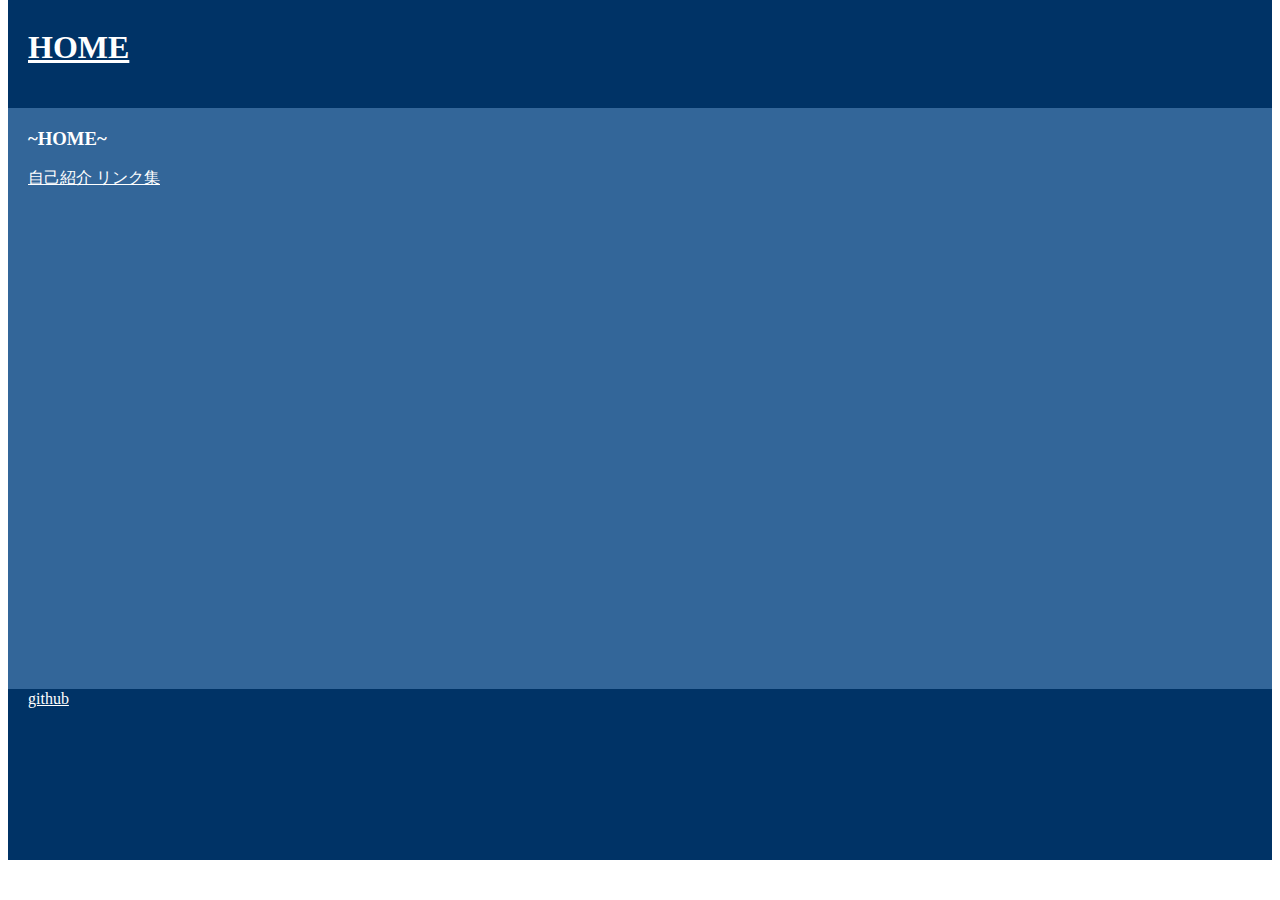
==== index.html @ 871ca066 "Update index.html" ====
<!doctype html>
<html>
    <head>
        <title>なんかのサイト</title>
        <meta charset="utf-8" />
        <link rel="stylesheet" href="stylesheet.css" />
    </head>
    <body>
        <div class="header">
            <h1 class="home">
                <a href="https://imu3146.github.io/fedimu/"> HOME </a>
            </h1>
        </div>
        <div class="main">
            <h3>~HOME~</h3>
            <a href="https://imu3146.github.io/fedimu/profile.html">
                自己紹介
            </a>
            <a href="https://imu3146.github.io/fedimu/links.html">
                リンク集
            </a>
        </div>
        <div class="footer">
            <a href="https://github.com/IMU3146"> github </a>
        </div>
    </body>
</html>
---- stylesheet.css ----
body{
    font-family: serif;
    color:white;
}
.home{
    color: white;
}
.header{
    margin-top: -10px;
    padding-top: 10px;
    padding-bottom: 20px;
    padding-left: 20px;
    background-color:#003366;
    height:100px;
}
.main{
    margin-top: -20px;
    padding-left: 20px;
    padding-top: 1px;
    background-color:#336699;
    height:600px;
}
.footer{
    margin-top: -20px;
    padding-top: 1px;
    padding-left: 20px;
    background-color:#003366;
    height:170px;
}
a{
    color: white;
}
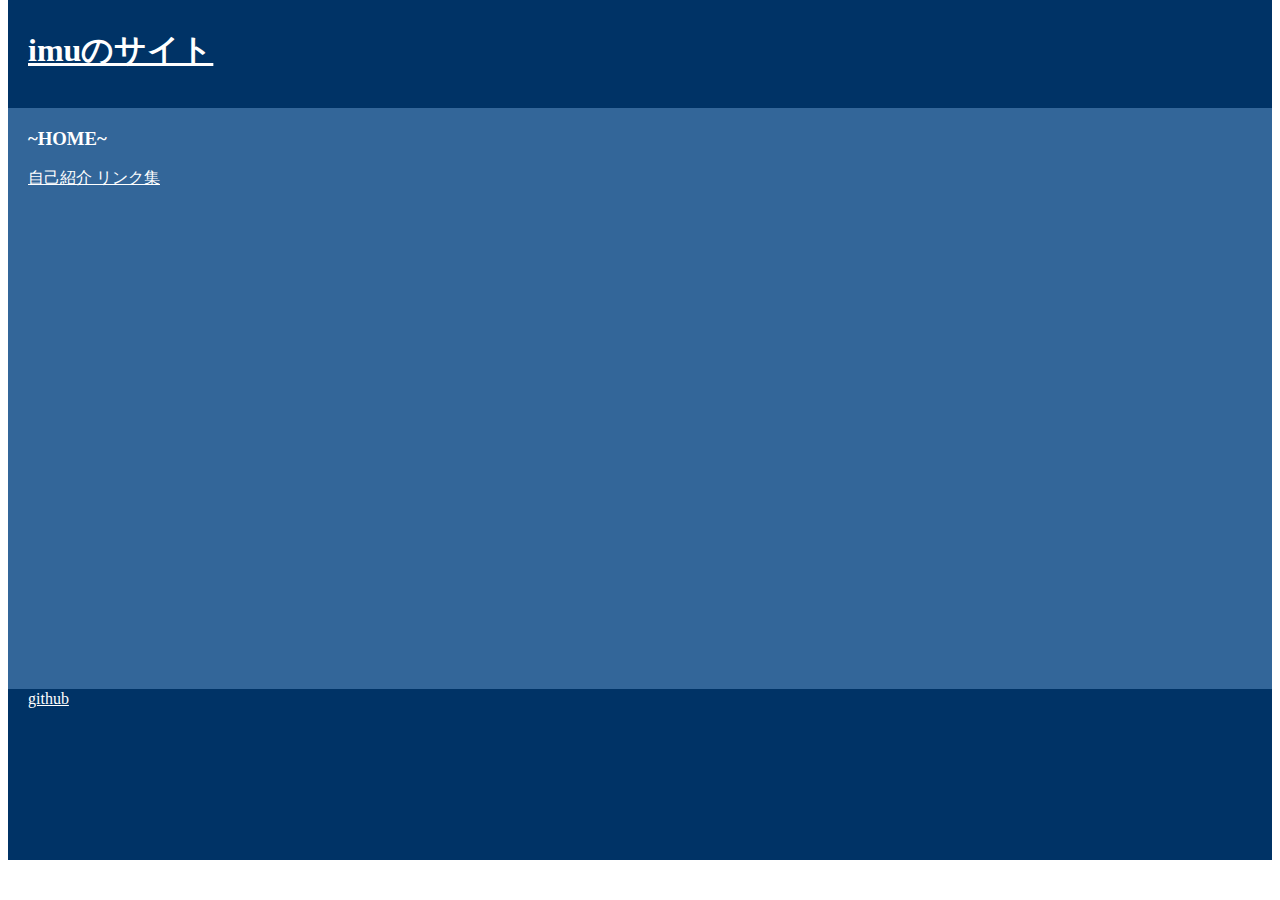
==== commit c01bb07e: "Update index.html" ====
--- a/index.html
+++ b/index.html
@@ -8,7 +8,7 @@
     <body>
         <div class="header">
             <h1 class="home">
-                <a href="https://imu3146.github.io/fedimu/"> HOME </a>
+                <a href="https://imu3146.github.io/fedimu/"> imuのサイト </a>
             </h1>
         </div>
         <div class="main">
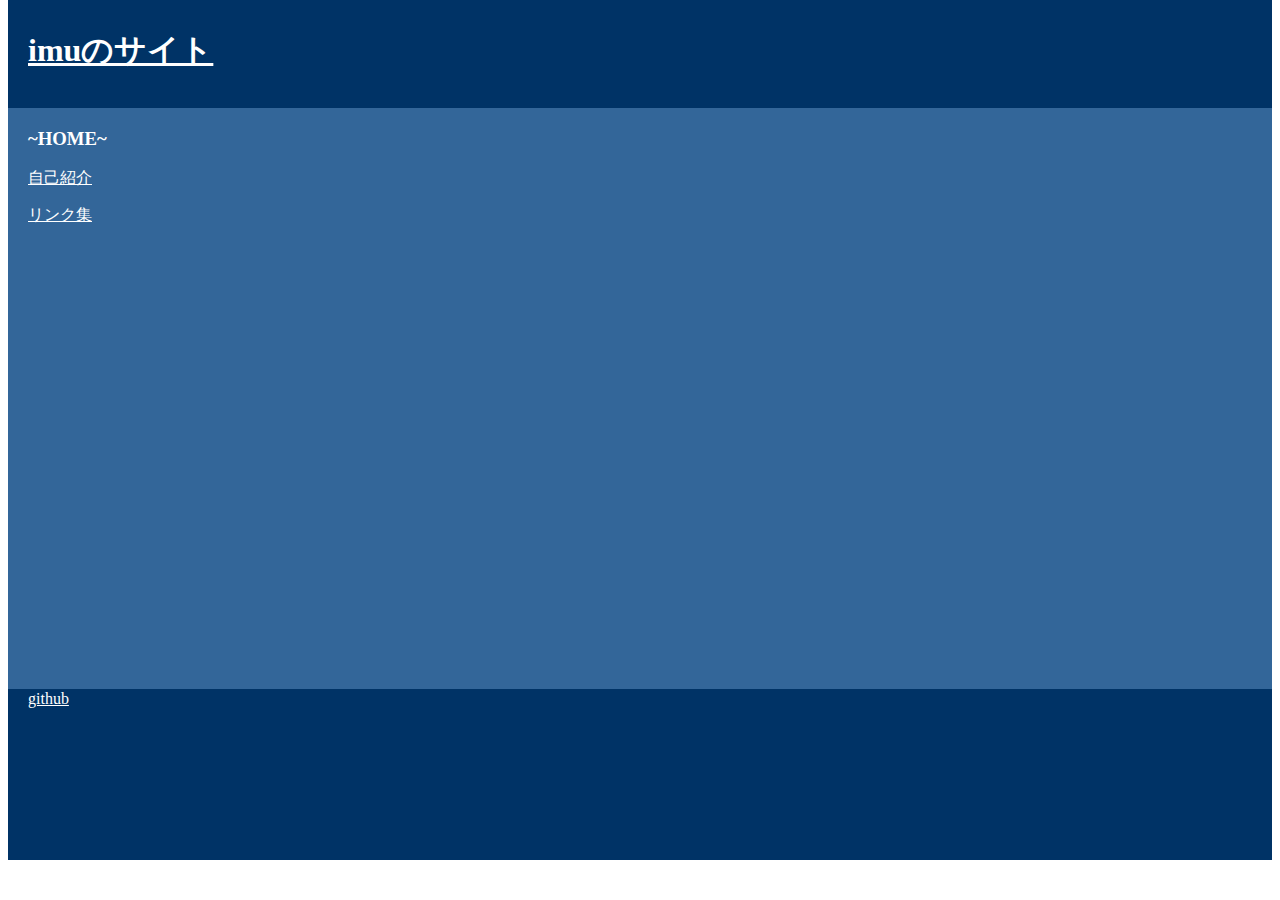
==== commit 2b08cad9: "Update index.html" ====
--- a/index.html
+++ b/index.html
@@ -13,12 +13,16 @@
         </div>
         <div class="main">
             <h3>~HOME~</h3>
-            <a href="https://imu3146.github.io/fedimu/profile.html">
-                自己紹介
-            </a>
-            <a href="https://imu3146.github.io/fedimu/links.html">
+            <p>
+                <a href="https://imu3146.github.io/fedimu/profile.html">
+               自己紹介
+                </a>
+            </p>
+            <p>
+                <a href="https://imu3146.github.io/fedimu/links.html">
                 リンク集
-            </a>
+                </a>
+            </p>
         </div>
         <div class="footer">
             <a href="https://github.com/IMU3146"> github </a>
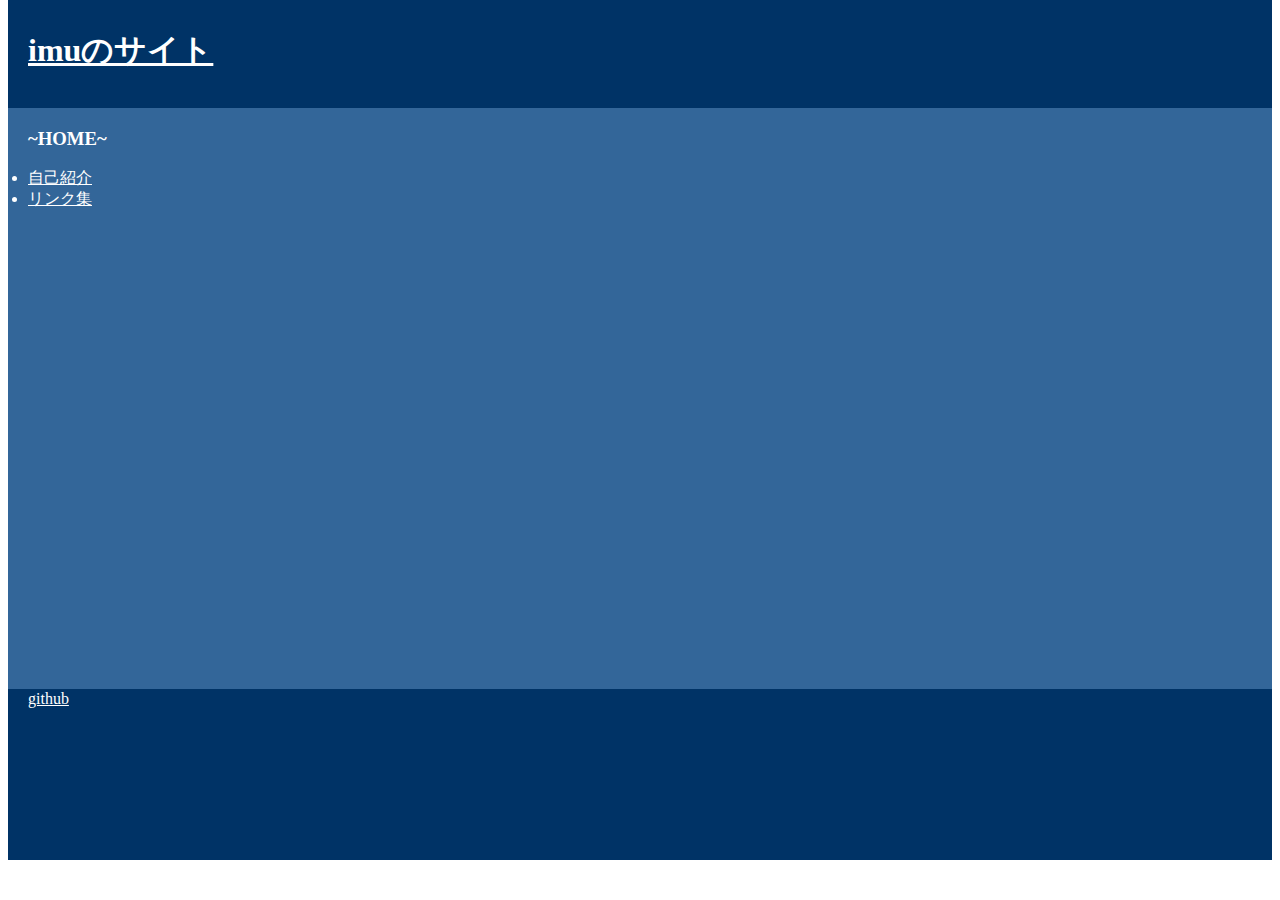
==== commit 6cacad7a: "Update index.html" ====
--- a/index.html
+++ b/index.html
@@ -13,16 +13,16 @@
         </div>
         <div class="main">
             <h3>~HOME~</h3>
-            <p>
+            <li>
                 <a href="https://imu3146.github.io/fedimu/profile.html">
-               自己紹介
+                    自己紹介
                 </a>
-            </p>
-            <p>
+            </li>
+            <li>
                 <a href="https://imu3146.github.io/fedimu/links.html">
-                リンク集
+                    リンク集
                 </a>
-            </p>
+            </li>
         </div>
         <div class="footer">
             <a href="https://github.com/IMU3146"> github </a>
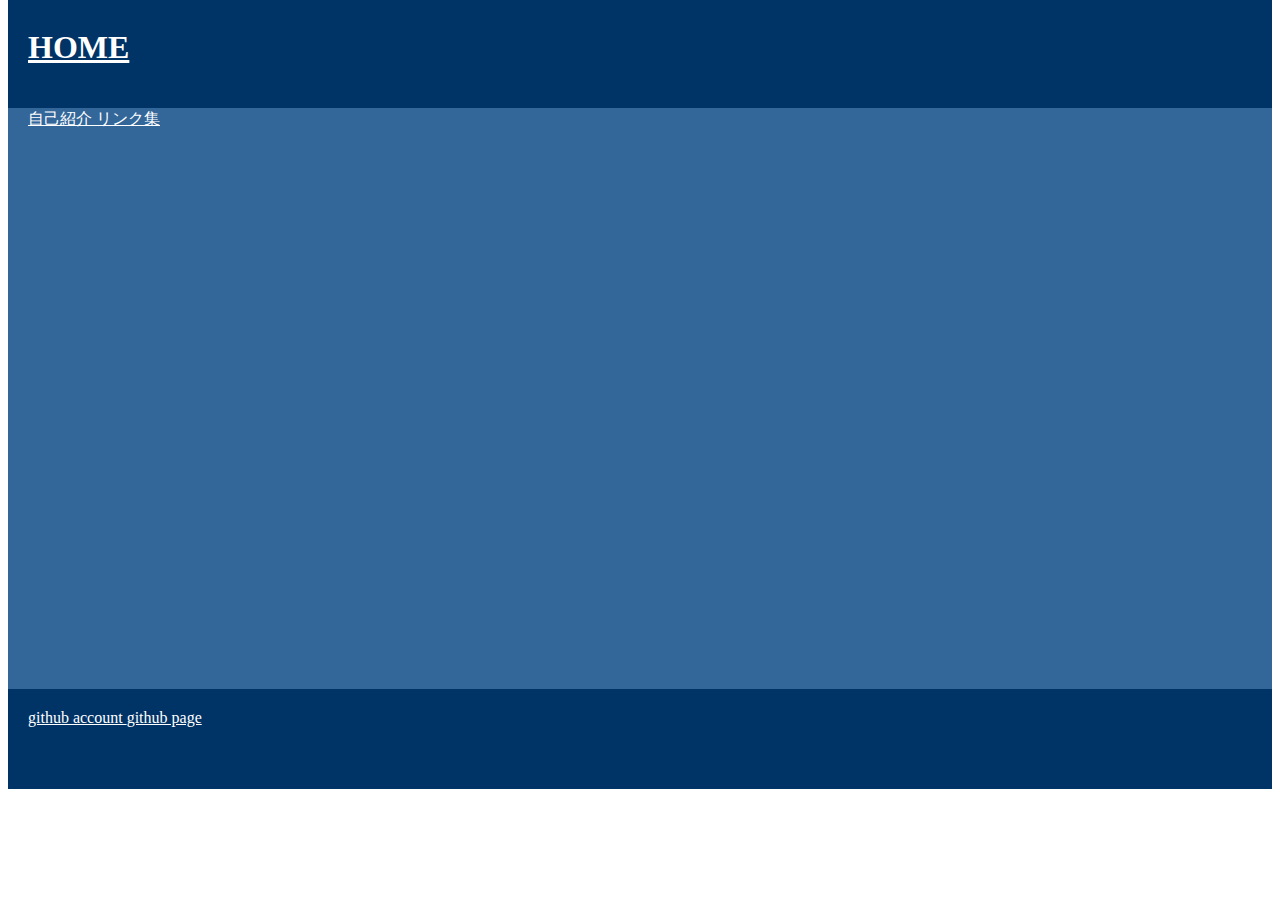
==== commit 339cb4a4: "Update index.html" ====
--- a/index.html
+++ b/index.html
@@ -8,24 +8,20 @@
     <body>
         <div class="header">
             <h1 class="home">
-                <a href="https://imu3146.github.io/fedimu/"> imuのサイト </a>
+                <a href="https://imu3146.github.io/fedimu/"> HOME </a>
             </h1>
         </div>
         <div class="main">
-            <h3>~HOME~</h3>
-            <li>
-                <a href="https://imu3146.github.io/fedimu/profile.html">
-                    自己紹介
-                </a>
-            </li>
-            <li>
-                <a href="https://imu3146.github.io/fedimu/links.html">
-                    リンク集
-                </a>
-            </li>
+            <a href="https://imu3146.github.io/fedimu/profile.html">
+                自己紹介
+            </a>
+            <a href="https://imu3146.github.io/fedimu/links.html">
+                リンク集
+            </a>
         </div>
         <div class="footer">
-            <a href="https://github.com/IMU3146"> github </a>
+            <a href="https://github.com/IMU3146"> github account </a>
+            <a href="https://github.com/IMU3146/fedimu"> github page </a>            
         </div>
     </body>
 </html>
--- a/stylesheet.css
+++ b/stylesheet.css
@@ -1,32 +1,38 @@
-body{
+body {
     font-family: serif;
-    color:white;
-}
-.home{
     color: white;
 }
-.header{
+.home {
+    color: white;
+}
+.header {
     margin-top: -10px;
     padding-top: 10px;
     padding-bottom: 20px;
     padding-left: 20px;
-    background-color:#003366;
-    height:100px;
+    background-color: #003366;
+    height: 100px;
 }
-.main{
+.main {
     margin-top: -20px;
     padding-left: 20px;
     padding-top: 1px;
-    background-color:#336699;
-    height:600px;
+    background-color: #336699;
+    height: 600px;
 }
-.footer{
+.footer {
     margin-top: -20px;
-    padding-top: 1px;
+    padding-top: 20px;
     padding-left: 20px;
-    background-color:#003366;
-    height:170px;
+    background-color: #003366;
+    height: 80px;
 }
-a{
+.github{
+    position: absolute;
+    bottom: 0;
+    right: 0;
+    margin: 0 20px 20px -10;
+}
+a {
     color: white;
 }
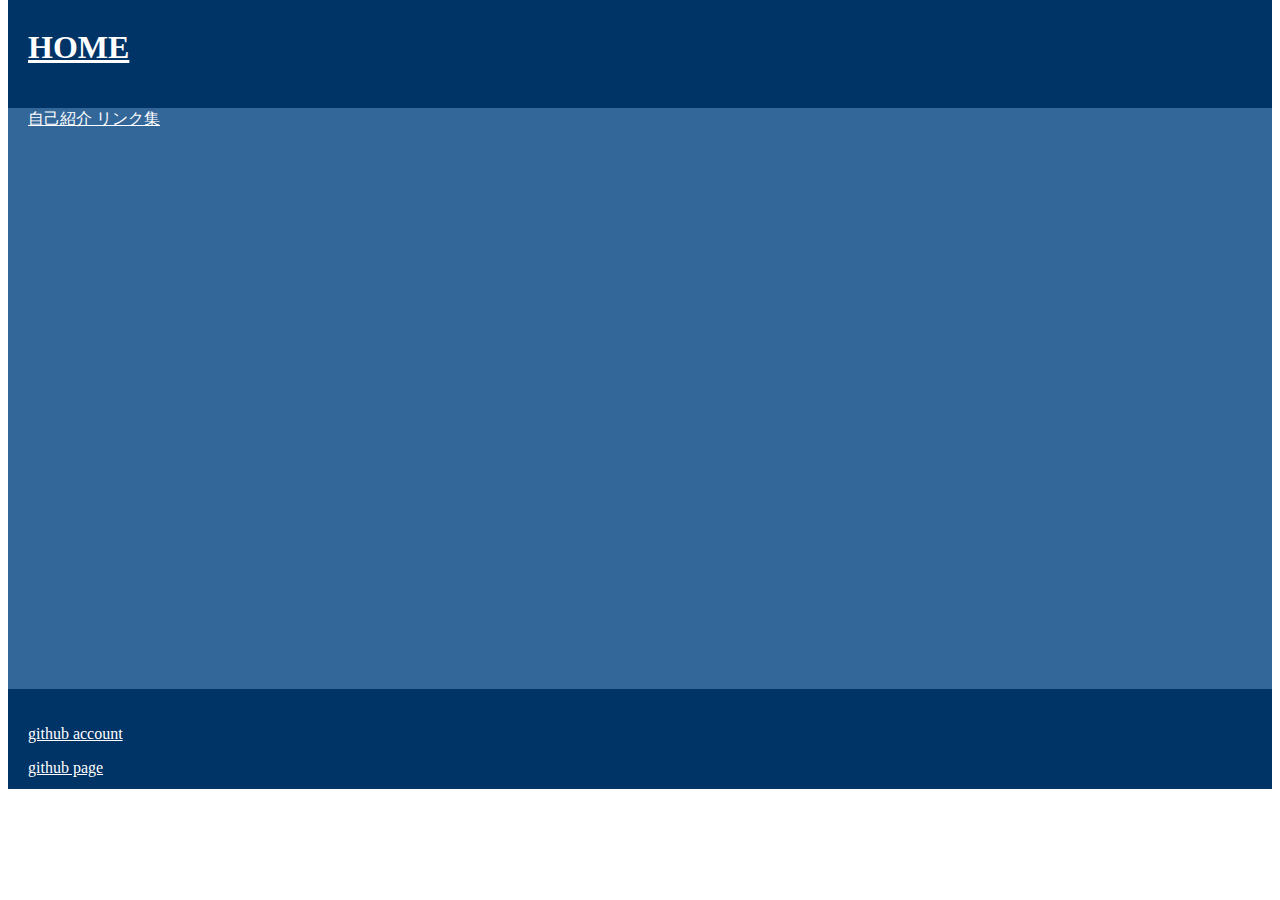
==== commit 24f7b1cb: "Update index.html" ====
--- a/index.html
+++ b/index.html
@@ -20,8 +20,8 @@
             </a>
         </div>
         <div class="footer">
-            <a href="https://github.com/IMU3146"> github account </a>
-            <a href="https://github.com/IMU3146/fedimu"> github page </a>            
+            <p><a href="https://github.com/IMU3146"> github account </a></p>
+            <p><a href="https://github.com/IMU3146/fedimu"> github page </a></p>         
         </div>
     </body>
 </html>
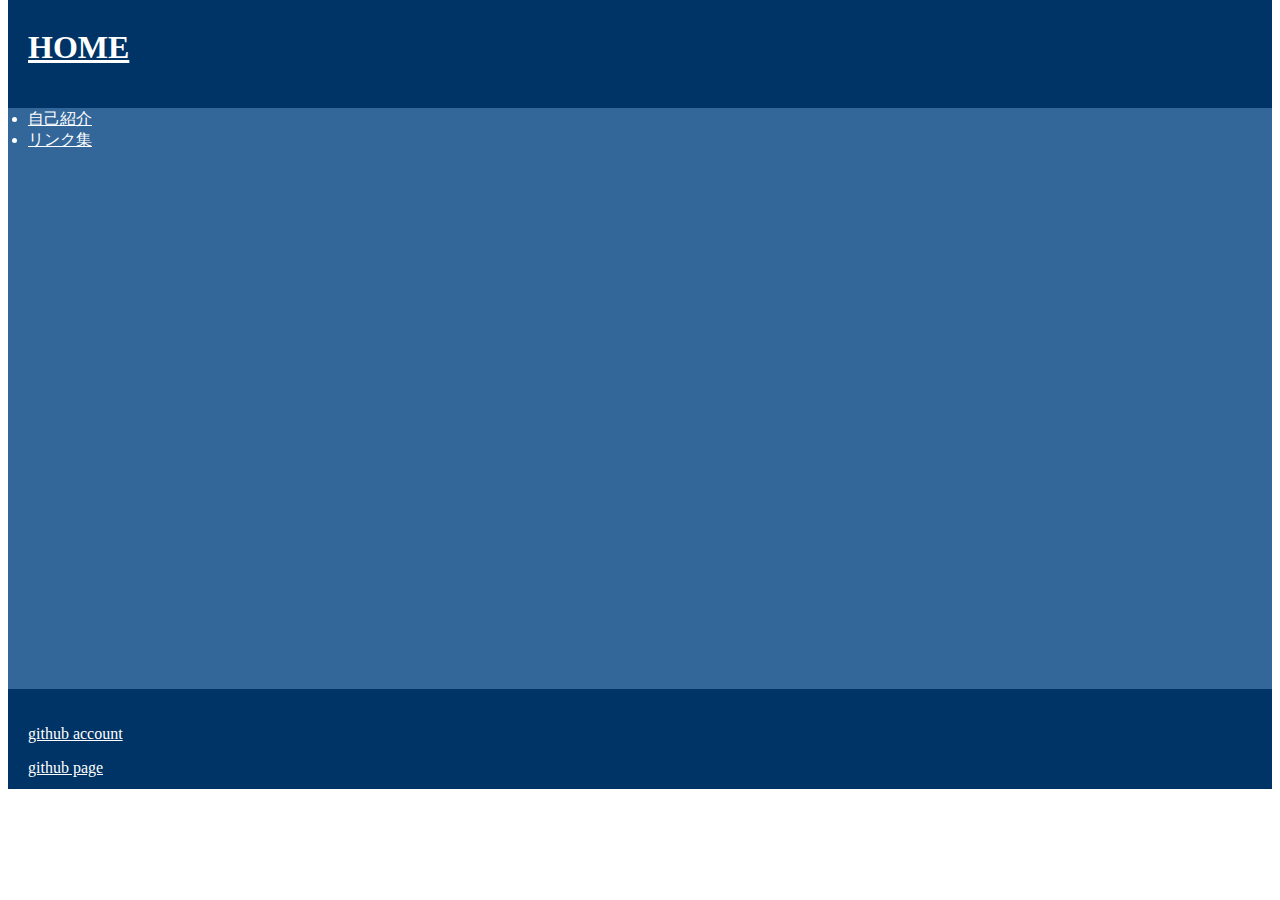
==== commit 4bd931ed: "Update index.html" ====
--- a/index.html
+++ b/index.html
@@ -12,12 +12,16 @@
             </h1>
         </div>
         <div class="main">
-            <a href="https://imu3146.github.io/fedimu/profile.html">
+            <li>
+                <a href="https://imu3146.github.io/fedimu/profile.html">
                 自己紹介
-            </a>
-            <a href="https://imu3146.github.io/fedimu/links.html">
+                </a>
+            </li>
+            <li>
+                <a href="https://imu3146.github.io/fedimu/links.html">
                 リンク集
-            </a>
+                </a>
+            </li>
         </div>
         <div class="footer">
             <p><a href="https://github.com/IMU3146"> github account </a></p>
